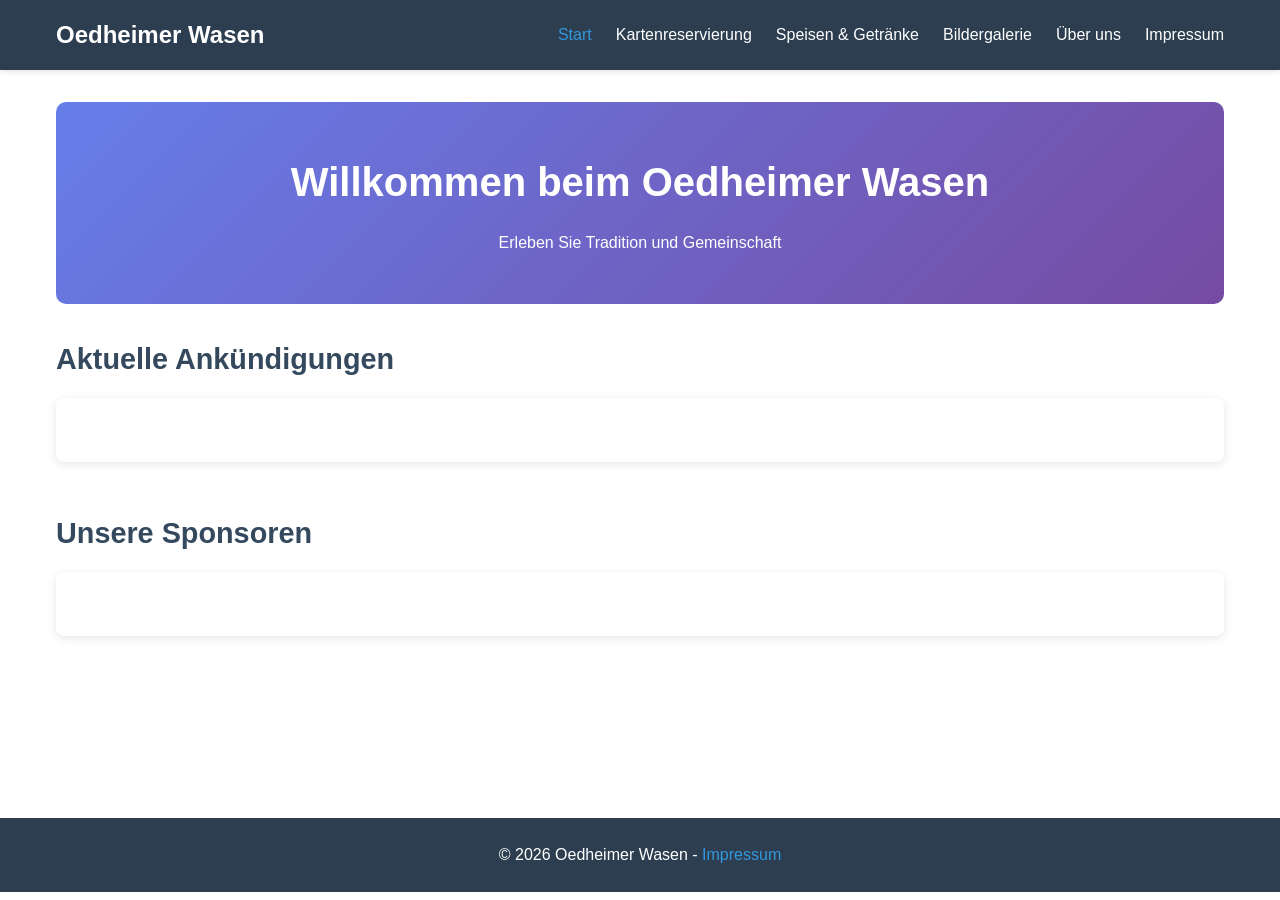
==== index.html @ fb3c235d "Webseiten Grundstruktur angelegt" ====
<!DOCTYPE html>
<html lang="de">
<head>
    <meta charset="UTF-8">
    <meta name="viewport" content="width=device-width, initial-scale=1.0">
    <title>Oedheimer Wasen - Startseite</title>
    <link rel="stylesheet" href="assets/css/style.css">
</head>
<body>
    <header>
        <nav>
            <div class="logo">Oedheimer Wasen</div>
            <ul class="nav-menu">
                <li><a href="index.html" class="active">Start</a></li>
                <li><a href="pages/reservierung.html">Kartenreservierung</a></li>
                <li><a href="pages/speisen.html">Speisen & Getränke</a></li>
                <li><a href="pages/galerie.html">Bildergalerie</a></li>
                <li><a href="pages/ueber-uns.html">Über uns</a></li>
                <li><a href="pages/impressum.html">Impressum</a></li>
            </ul>
        </nav>
    </header>

    <main>
        <section class="hero">
            <h1>Willkommen beim Oedheimer Wasen</h1>
            <p>Erleben Sie Tradition und Gemeinschaft</p>
        </section>

        <section class="announcements">
            <h2>Aktuelle Ankündigungen</h2>
            <div class="announcement-content">
                <!-- Hier kommen die Ankündigungen -->
            </div>
        </section>

        <section class="sponsors">
            <h2>Unsere Sponsoren</h2>
            <div class="sponsor-logos">
                <!-- Hier kommen die Sponsorenlogos -->
            </div>
        </section>
    </main>

    <footer>
        <p>&copy; 2026 Oedheimer Wasen - <a href="pages/impressum.html">Impressum</a></p>
    </footer>

    <script src="assets/js/main.js"></script>
</body>
</html>
---- assets/css/style.css ----
/* Reset und Basis-Styles */
* {
    margin: 0;
    padding: 0;
    box-sizing: border-box;
}

body {
    font-family: -apple-system, BlinkMacSystemFont, 'Segoe UI', Roboto, Oxygen, Ubuntu, Cantarell, sans-serif;
    line-height: 1.6;
    color: #333;
}

/* Header und Navigation */
header {
    background-color: #2c3e50;
    color: white;
    padding: 1rem 0;
    position: sticky;
    top: 0;
    z-index: 1000;
    box-shadow: 0 2px 5px rgba(0,0,0,0.1);
}

nav {
    max-width: 1200px;
    margin: 0 auto;
    padding: 0 1rem;
    display: flex;
    justify-content: space-between;
    align-items: center;
}

.logo {
    font-size: 1.5rem;
    font-weight: bold;
}

.nav-menu {
    list-style: none;
    display: flex;
    gap: 1.5rem;
}

.nav-menu a {
    color: white;
    text-decoration: none;
    transition: color 0.3s;
}

.nav-menu a:hover,
.nav-menu a.active {
    color: #3498db;
}

/* Main Content */
main {
    max-width: 1200px;
    margin: 0 auto;
    padding: 2rem 1rem;
    min-height: calc(100vh - 200px);
}

section {
    margin-bottom: 3rem;
}

h1 {
    font-size: 2.5rem;
    margin-bottom: 1rem;
    color: #2c3e50;
}

h2 {
    font-size: 1.8rem;
    margin-bottom: 1rem;
    color: #34495e;
}

/* Hero Section */
.hero {
    text-align: center;
    padding: 3rem 0;
    background: linear-gradient(135deg, #667eea 0%, #764ba2 100%);
    color: white;
    border-radius: 10px;
    margin-bottom: 2rem;
}

.hero h1 {
    color: white;
}

/* Footer */
footer {
    background-color: #2c3e50;
    color: white;
    text-align: center;
    padding: 1.5rem;
    margin-top: 3rem;
}

footer a {
    color: #3498db;
    text-decoration: none;
}

footer a:hover {
    text-decoration: underline;
}

/* Mobile Optimierung */
@media (max-width: 768px) {
    .nav-menu {
        flex-direction: column;
        gap: 0.5rem;
        display: none;
    }

    .nav-menu.active {
        display: flex;
    }

    h1 {
        font-size: 2rem;
    }

    h2 {
        font-size: 1.5rem;
    }

    .hero {
        padding: 2rem 1rem;
    }
}

/* Content Sections */
.content,
.announcement-content,
.sponsor-logos,
.menu-content,
.galerie-content,
.about-content,
.impressum-content {
    background: white;
    padding: 2rem;
    border-radius: 8px;
    box-shadow: 0 2px 10px rgba(0,0,0,0.1);
}

.sponsor-logos {
    display: grid;
    grid-template-columns: repeat(auto-fit, minmax(150px, 1fr));
    gap: 2rem;
    align-items: center;
}
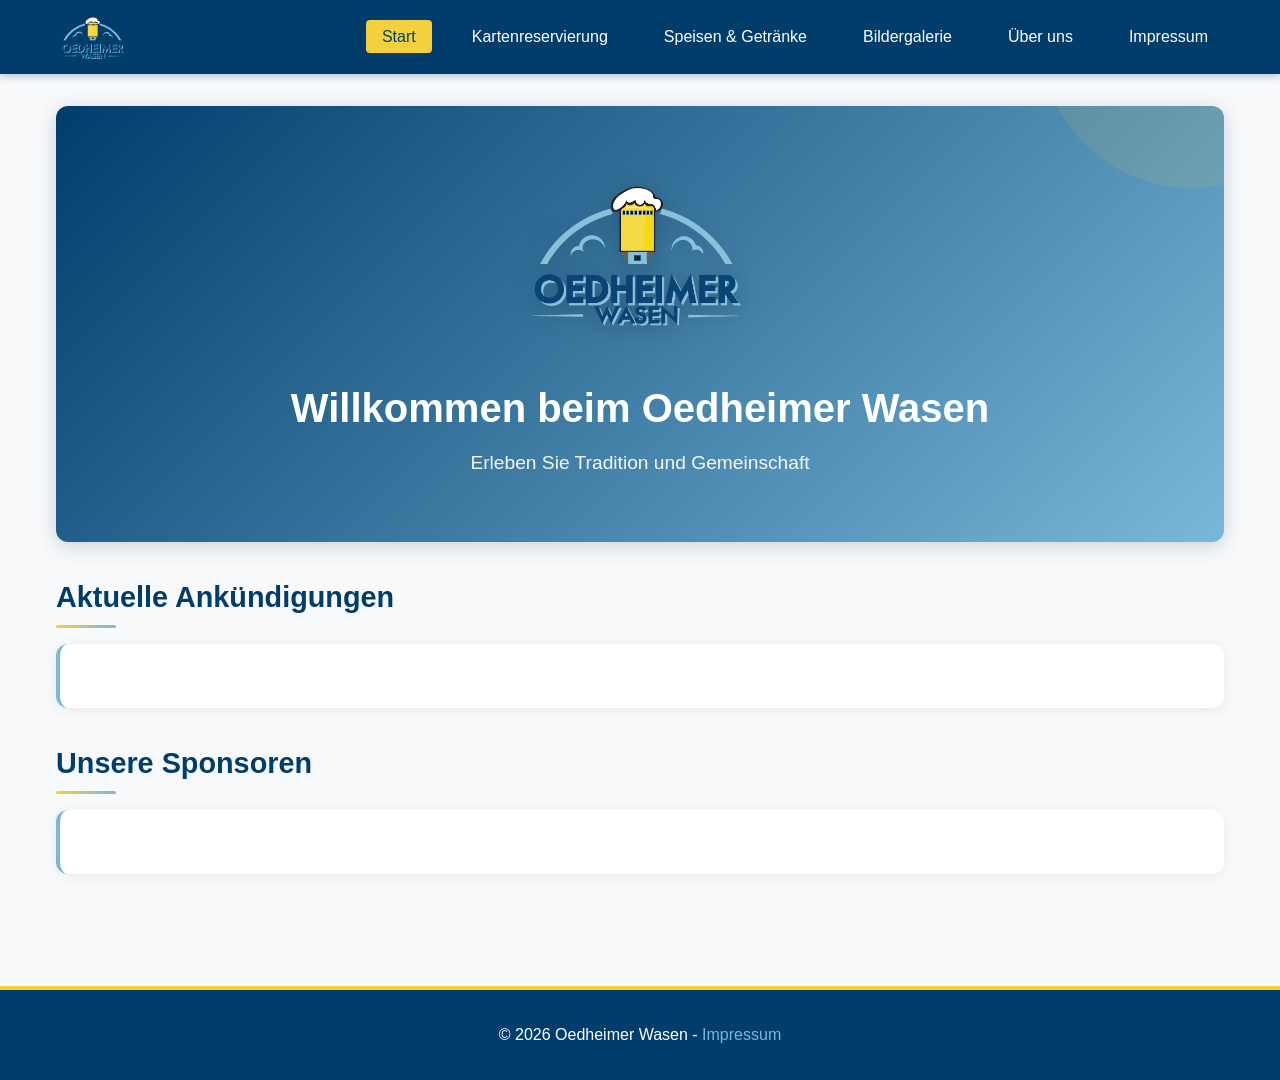
==== commit 9d4586d7: "Logo bereitgestellt und in homepage eingearbeitet . Dazu ein passendes Design erstellt" ====
--- a/index.html
+++ b/index.html
@@ -9,7 +9,9 @@
 <body>
     <header>
         <nav>
-            <div class="logo">Oedheimer Wasen</div>
+            <div class="logo">
+                <img src="assets/images/Logo.png" alt="Oedheimer Wasen Logo">
+            </div>
             <ul class="nav-menu">
                 <li><a href="index.html" class="active">Start</a></li>
                 <li><a href="pages/reservierung.html">Kartenreservierung</a></li>
@@ -23,6 +25,7 @@
 
     <main>
         <section class="hero">
+            <img src="assets/images/Logo.png" alt="Oedheimer Wasen" class="hero-logo">
             <h1>Willkommen beim Oedheimer Wasen</h1>
             <p>Erleben Sie Tradition und Gemeinschaft</p>
         </section>
--- a/assets/css/style.css
+++ b/assets/css/style.css
@@ -5,21 +5,32 @@
     box-sizing: border-box;
 }
 
+:root {
+    --primary-dark-blue: #003d6b;
+    --primary-light-blue: #7ab7d9;
+    --primary-yellow: #f4d03f;
+    --text-dark: #1a1a1a;
+    --text-light: #666;
+    --bg-light: #f8f9fa;
+    --white: #ffffff;
+}
+
 body {
     font-family: -apple-system, BlinkMacSystemFont, 'Segoe UI', Roboto, Oxygen, Ubuntu, Cantarell, sans-serif;
     line-height: 1.6;
-    color: #333;
+    color: var(--text-dark);
+    background-color: var(--bg-light);
 }
 
 /* Header und Navigation */
 header {
-    background-color: #2c3e50;
-    color: white;
-    padding: 1rem 0;
+    background-color: var(--primary-dark-blue);
+    color: white;
+    padding: 0.75rem 0;
     position: sticky;
     top: 0;
     z-index: 1000;
-    box-shadow: 0 2px 5px rgba(0,0,0,0.1);
+    box-shadow: 0 2px 8px rgba(0, 61, 107, 0.3);
 }
 
 nav {
@@ -32,25 +43,46 @@
 }
 
 .logo {
-    font-size: 1.5rem;
+    display: flex;
+    align-items: center;
+    gap: 0.75rem;
+}
+
+.logo img {
+    height: 50px;
+    width: auto;
+}
+
+.logo-text {
+    font-size: 1.25rem;
     font-weight: bold;
+    color: white;
 }
 
 .nav-menu {
     list-style: none;
     display: flex;
     gap: 1.5rem;
+    align-items: center;
 }
 
 .nav-menu a {
     color: white;
     text-decoration: none;
-    transition: color 0.3s;
-}
-
-.nav-menu a:hover,
+    transition: all 0.3s ease;
+    padding: 0.5rem 1rem;
+    border-radius: 4px;
+    font-weight: 500;
+}
+
+.nav-menu a:hover {
+    background-color: var(--primary-light-blue);
+    color: var(--primary-dark-blue);
+}
+
 .nav-menu a.active {
-    color: #3498db;
+    background-color: var(--primary-yellow);
+    color: var(--primary-dark-blue);
 }
 
 /* Main Content */
@@ -68,45 +100,90 @@
 h1 {
     font-size: 2.5rem;
     margin-bottom: 1rem;
-    color: #2c3e50;
+    color: var(--primary-dark-blue);
+    font-weight: 700;
 }
 
 h2 {
     font-size: 1.8rem;
     margin-bottom: 1rem;
-    color: #34495e;
+    color: var(--primary-dark-blue);
+    font-weight: 600;
+    position: relative;
+    padding-bottom: 0.5rem;
+}
+
+h2::after {
+    content: '';
+    position: absolute;
+    bottom: 0;
+    left: 0;
+    width: 60px;
+    height: 3px;
+    background: linear-gradient(90deg, var(--primary-yellow) 0%, var(--primary-light-blue) 100%);
+    border-radius: 2px;
 }
 
 /* Hero Section */
 .hero {
     text-align: center;
-    padding: 3rem 0;
-    background: linear-gradient(135deg, #667eea 0%, #764ba2 100%);
-    color: white;
-    border-radius: 10px;
+    padding: 4rem 2rem;
+    background: linear-gradient(135deg, var(--primary-dark-blue) 0%, var(--primary-light-blue) 100%);
+    color: white;
+    border-radius: 12px;
     margin-bottom: 2rem;
+    box-shadow: 0 4px 20px rgba(0, 61, 107, 0.2);
+    position: relative;
+    overflow: hidden;
+}
+
+.hero::before {
+    content: '';
+    position: absolute;
+    top: -50%;
+    right: -10%;
+    width: 300px;
+    height: 300px;
+    background: var(--primary-yellow);
+    opacity: 0.1;
+    border-radius: 50%;
 }
 
 .hero h1 {
     color: white;
+    font-size: 2.5rem;
+    margin-bottom: 0.5rem;
+}
+
+.hero p {
+    font-size: 1.2rem;
+    opacity: 0.95;
+}
+
+.hero-logo {
+    max-width: 250px;
+    margin: 0 auto 2rem;
+    filter: drop-shadow(0 4px 12px rgba(0, 0, 0, 0.2));
 }
 
 /* Footer */
 footer {
-    background-color: #2c3e50;
+    background-color: var(--primary-dark-blue);
     color: white;
     text-align: center;
-    padding: 1.5rem;
+    padding: 2rem 1rem;
     margin-top: 3rem;
+    border-top: 4px solid var(--primary-yellow);
 }
 
 footer a {
-    color: #3498db;
-    text-decoration: none;
+    color: var(--primary-light-blue);
+    text-decoration: none;
+    transition: color 0.3s;
 }
 
 footer a:hover {
-    text-decoration: underline;
+    color: var(--primary-yellow);
 }
 
 /* Mobile Optimierung */
@@ -142,10 +219,16 @@
 .galerie-content,
 .about-content,
 .impressum-content {
-    background: white;
+    background: var(--white);
     padding: 2rem;
-    border-radius: 8px;
-    box-shadow: 0 2px 10px rgba(0,0,0,0.1);
+    border-radius: 12px;
+    box-shadow: 0 2px 12px rgba(0, 61, 107, 0.08);
+    border-left: 4px solid var(--primary-light-blue);
+}
+
+.announcements,
+.sponsors {
+    margin-bottom: 2rem;
 }
 
 .sponsor-logos {
@@ -154,3 +237,60 @@
     gap: 2rem;
     align-items: center;
 }
+
+/* Buttons und Links */
+.btn {
+    display: inline-block;
+    padding: 0.75rem 1.5rem;
+    background-color: var(--primary-yellow);
+    color: var(--primary-dark-blue);
+    text-decoration: none;
+    border-radius: 6px;
+    font-weight: 600;
+    transition: all 0.3s ease;
+    border: 2px solid var(--primary-yellow);
+}
+
+.btn:hover {
+    background-color: var(--primary-dark-blue);
+    color: var(--primary-yellow);
+    transform: translateY(-2px);
+    box-shadow: 0 4px 12px rgba(244, 208, 63, 0.3);
+}
+
+.btn-secondary {
+    background-color: transparent;
+    color: var(--primary-dark-blue);
+    border: 2px solid var(--primary-light-blue);
+}
+
+.btn-secondary:hover {
+    background-color: var(--primary-light-blue);
+    color: white;
+}
+
+/* Social Links */
+.social-links {
+    display: flex;
+    gap: 1rem;
+    flex-wrap: wrap;
+    margin-top: 1.5rem;
+}
+
+.social-links a {
+    display: inline-flex;
+    align-items: center;
+    gap: 0.5rem;
+    padding: 0.75rem 1.5rem;
+    background-color: var(--primary-light-blue);
+    color: white;
+    text-decoration: none;
+    border-radius: 6px;
+    font-weight: 500;
+    transition: all 0.3s ease;
+}
+
+.social-links a:hover {
+    background-color: var(--primary-dark-blue);
+    transform: translateY(-2px);
+}
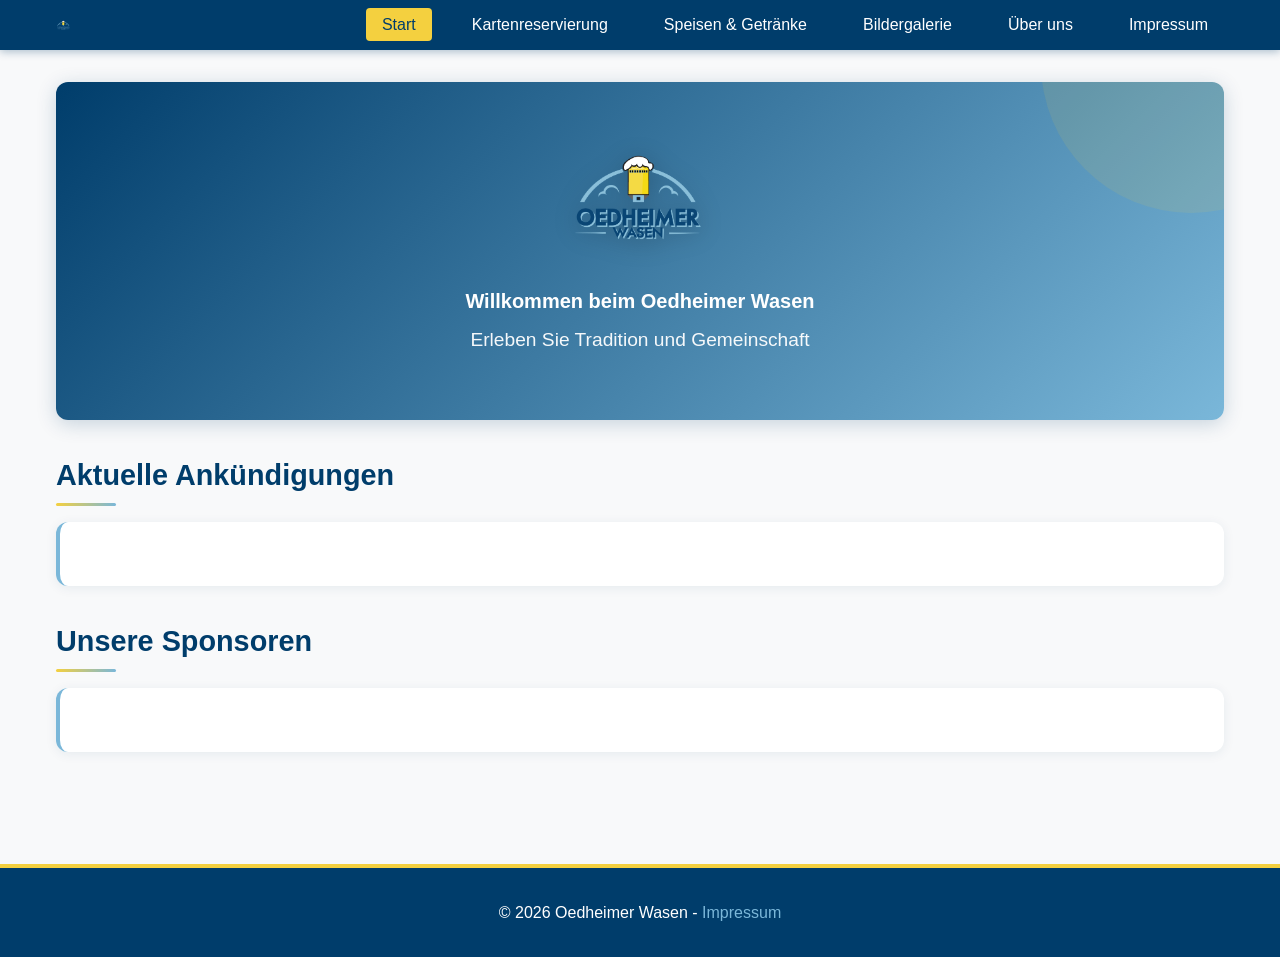
==== commit f43fbaa6: "Logogröße angepasst + reservierungprozess in Readme beschrieben + hamburger menü für Mobilgereate ei" ====
--- a/index.html
+++ b/index.html
@@ -12,6 +12,11 @@
             <div class="logo">
                 <img src="assets/images/Logo.png" alt="Oedheimer Wasen Logo">
             </div>
+            <button class="menu-toggle" aria-label="Menü öffnen">
+                <span></span>
+                <span></span>
+                <span></span>
+            </button>
             <ul class="nav-menu">
                 <li><a href="index.html" class="active">Start</a></li>
                 <li><a href="pages/reservierung.html">Kartenreservierung</a></li>
--- a/assets/css/style.css
+++ b/assets/css/style.css
@@ -40,6 +40,7 @@
     display: flex;
     justify-content: space-between;
     align-items: center;
+    position: relative;
 }
 
 .logo {
@@ -49,7 +50,7 @@
 }
 
 .logo img {
-    height: 50px;
+    height: 10px;
     width: auto;
 }
 
@@ -83,6 +84,38 @@
 .nav-menu a.active {
     background-color: var(--primary-yellow);
     color: var(--primary-dark-blue);
+}
+
+/* Hamburger Menu */
+.menu-toggle {
+    display: none;
+    flex-direction: column;
+    background: none;
+    border: none;
+    cursor: pointer;
+    padding: 0.5rem;
+    z-index: 1001;
+}
+
+.menu-toggle span {
+    width: 25px;
+    height: 3px;
+    background-color: white;
+    margin: 3px 0;
+    transition: all 0.3s ease;
+    border-radius: 2px;
+}
+
+.menu-toggle.active span:nth-child(1) {
+    transform: rotate(45deg) translate(8px, 8px);
+}
+
+.menu-toggle.active span:nth-child(2) {
+    opacity: 0;
+}
+
+.menu-toggle.active span:nth-child(3) {
+    transform: rotate(-45deg) translate(7px, -7px);
 }
 
 /* Main Content */
@@ -151,7 +184,7 @@
 
 .hero h1 {
     color: white;
-    font-size: 2.5rem;
+    font-size: 1.25rem;
     margin-bottom: 0.5rem;
 }
 
@@ -161,7 +194,7 @@
 }
 
 .hero-logo {
-    max-width: 250px;
+    max-width: 150px;
     margin: 0 auto 2rem;
     filter: drop-shadow(0 4px 12px rgba(0, 0, 0, 0.2));
 }
@@ -188,14 +221,35 @@
 
 /* Mobile Optimierung */
 @media (max-width: 768px) {
+    .menu-toggle {
+        display: flex;
+    }
+
     .nav-menu {
+        position: absolute;
+        top: 100%;
+        left: 0;
+        right: 0;
+        background-color: var(--primary-dark-blue);
         flex-direction: column;
-        gap: 0.5rem;
+        gap: 0;
         display: none;
+        padding: 1rem 0;
+        box-shadow: 0 4px 8px rgba(0, 0, 0, 0.2);
     }
 
     .nav-menu.active {
         display: flex;
+    }
+
+    .nav-menu li {
+        width: 100%;
+    }
+
+    .nav-menu a {
+        display: block;
+        padding: 1rem 1.5rem;
+        border-radius: 0;
     }
 
     h1 {
@@ -294,3 +348,85 @@
     background-color: var(--primary-dark-blue);
     transform: translateY(-2px);
 }
+
+/* Reservierung Page Styles */
+.email-highlight {
+    text-align: center;
+    margin: 1.5rem 0;
+    font-size: 1.2rem;
+}
+
+.email-highlight a {
+    color: var(--primary-dark-blue);
+    font-weight: 600;
+    text-decoration: none;
+    padding: 0.75rem 1.5rem;
+    background-color: var(--primary-yellow);
+    border-radius: 6px;
+    display: inline-block;
+    transition: all 0.3s ease;
+}
+
+.email-highlight a:hover {
+    background-color: var(--primary-dark-blue);
+    color: var(--primary-yellow);
+    transform: translateY(-2px);
+}
+
+.price-box {
+    background: linear-gradient(135deg, var(--primary-light-blue) 0%, var(--primary-dark-blue) 100%);
+    color: white;
+    padding: 1.5rem;
+    border-radius: 8px;
+    margin: 1rem 0;
+}
+
+.price-box h3 {
+    color: var(--primary-yellow);
+    font-size: 1.5rem;
+    margin-bottom: 1rem;
+}
+
+.price-box ul {
+    list-style: none;
+    padding-left: 0;
+}
+
+.price-box ul li {
+    padding: 0.5rem 0;
+    padding-left: 1.5rem;
+    position: relative;
+}
+
+.price-box ul li::before {
+    content: '✓';
+    position: absolute;
+    left: 0;
+    color: var(--primary-yellow);
+    font-weight: bold;
+}
+
+.thank-you {
+    text-align: center;
+    background: linear-gradient(135deg, var(--primary-dark-blue) 0%, var(--primary-light-blue) 100%);
+    color: white;
+    font-size: 1.1rem;
+}
+
+.thank-you p {
+    margin: 0;
+}
+
+/* Button Group */
+.button-group {
+    display: flex;
+    gap: 1rem;
+    flex-wrap: wrap;
+    margin-top: 1rem;
+}
+
+.button-group .btn {
+    flex: 1;
+    min-width: 200px;
+    text-align: center;
+}
